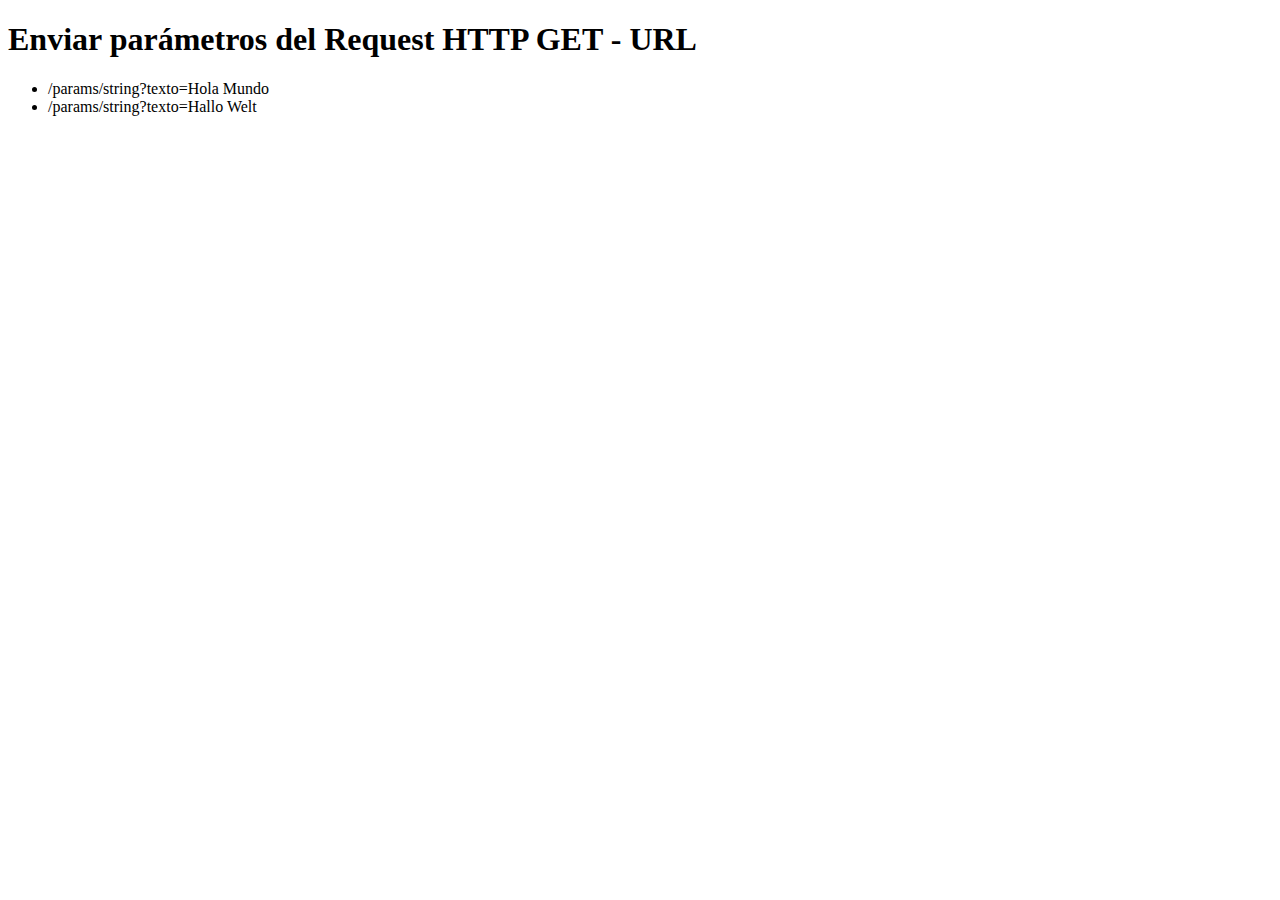
==== src/main/resources/templates/params/index.html @ 62cebb95 "Envio de parametros" ====
<!DOCTYPE html>
<html xmlns:th="http://www.thymeleaf.org">
<head>
	<meta charset="UTF-8" />
	<title>Enviar parámetros del Request HTTP GET - URL</title>
</head>
<body>
	<h1>Enviar parámetros del Request HTTP GET - URL</h1>
	<ul>
		<li>
			<a th:href="@{/params/string(texto='Hola Mundo')}">/params/string?texto=Hola Mundo</a>
		</li>
		<li>
			<a th:href="@{/params/string(texto='Hallo Welt')}">/params/string?texto=Hallo Welt</a>
		</li>
	</ul>
</body>
</html>
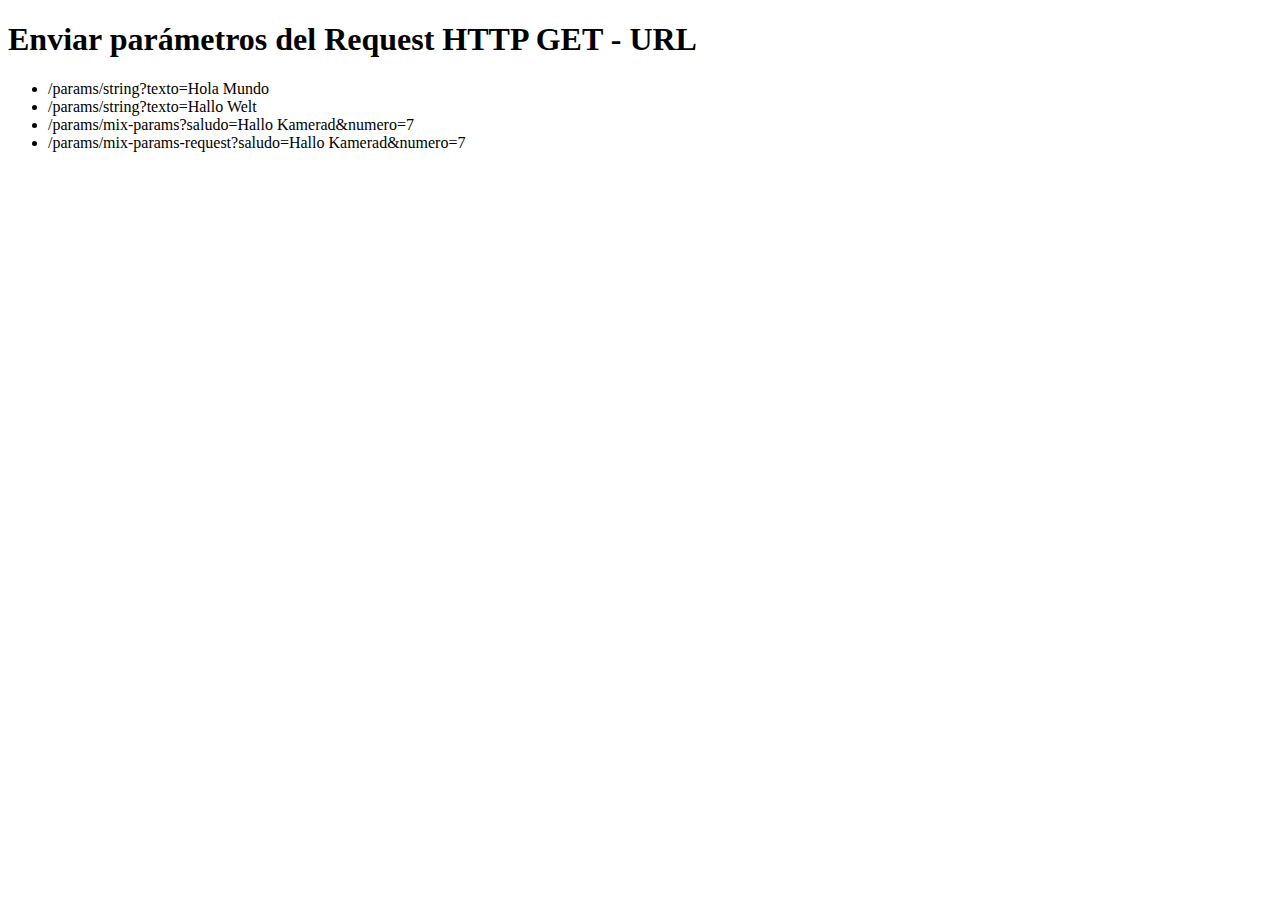
==== commit 5a52f843: "Uso HttpServletRequest para el envío de parámetros" ====
--- a/src/main/resources/templates/params/index.html
+++ b/src/main/resources/templates/params/index.html
@@ -13,6 +13,12 @@
 		<li>
 			<a th:href="@{/params/string(texto='Hallo Welt')}">/params/string?texto=Hallo Welt</a>
 		</li>
+		<li>
+			<a th:href="@{/params/mix-params(saludo='Hallo Kamerad', numero=7)}">/params/mix-params?saludo=Hallo Kamerad&numero=7</a>
+		</li>
+		<li>
+			<a th:href="@{/params/mix-params-request(saludo='Hallo Kamerad', numero=7)}">/params/mix-params-request?saludo=Hallo Kamerad&numero=7</a>
+		</li>
 	</ul>
 </body>
 </html>